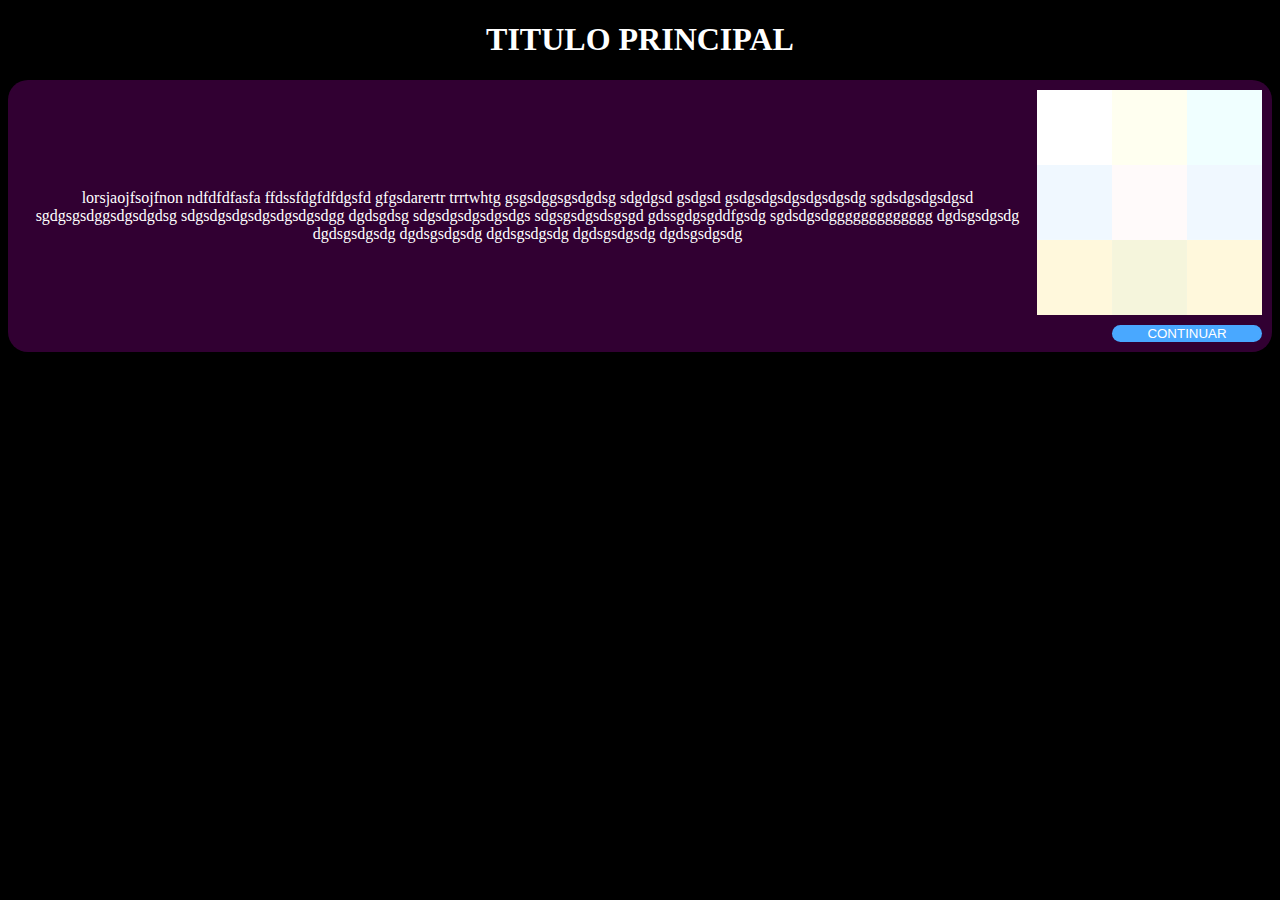
==== index.html @ aa1efca6 "Add files via upload" ====
<!DOCTYPE html>
<html lang="pt-br">
<head>
    <meta charset="UTF-8">
    <meta http-equiv="X-UA-Compatible" content="IE=edge">
    <meta name="viewport" content="width=device-width, initial-scale=1.0">
    <link rel="stylesheet" href="styles.css">
    <script src="scripts.js"></script>
    <title>Feliz Aniversário</title>
</head>
<body>
    <header>
        <h1>TITULO PRINCIPAL</h1> <!--FELIZ ANIVERSÁRIO-->
    </header>
    <main>
        <div class="texto">
            <p class="texto">
    lorsjaojfsojfnon ndfdfdfasfa
    ffdssfdgfdfdgsfd
    gfgsdarertr
    trrtwhtg
    gsgsdggsgsdgdsg
    sdgdgsd
    gsdgsd
    gsdgsdgsdgsdgsdgsdg
    sgdsdgsdgsdgsd
    sgdgsgsdggsdgsdgdsg
    sdgsdgsdgsdgsdgsdgsdgg
    dgdsgdsg
    sdgsdgsdgsdgsdgs
    sdgsgsdgsdsgsgd
    gdssgdgsgddfgsdg
    sgdsdgsdggggggggggggg 
    dgdsgsdgsdg
    dgdsgsdgsdg
    dgdsgsdgsdg
    dgdsgsdgsdg
    dgdsgsdgsdg
    dgdsgsdgsdg</p>
        </div>
        <div class="imagem">
            <img src="[data-uri]" alt="">
            <button>CONTINUAR</button>
        </div>
    </main>
</body>
</html>
---- styles.css ----
body {
    background-color: black;
}

header {
    text-align: center;
}

h1 {
    color: white;
}

main {
    display: flex;
    justify-content: center;
    align-items: center;

    background: #310032;
    border-radius: 20px;
}

p {
    color: white;
    background-color: #FA00FF;
    padding-left: 10px;
    margin-left: 10px;
    margin-right: 10px;
}

.texto {
    color: white;
    text-align: center;
    background-color: transparent;
}

button {
    background-color: #49A8FF;
    color: white;
    border-radius: 20px;
    margin-left: 75px;
    margin-right: 10px;
    width: 150px;
    border: none;
}

.imagem *{
    display: grid;
    gap: 10px;
    margin-top: 10px;
    margin-bottom: 10px;
    margin-right: 10px;
    background-size: cover ;
}

.tudo {
    background-color: red;
}


.final {
    background-color: red;
}
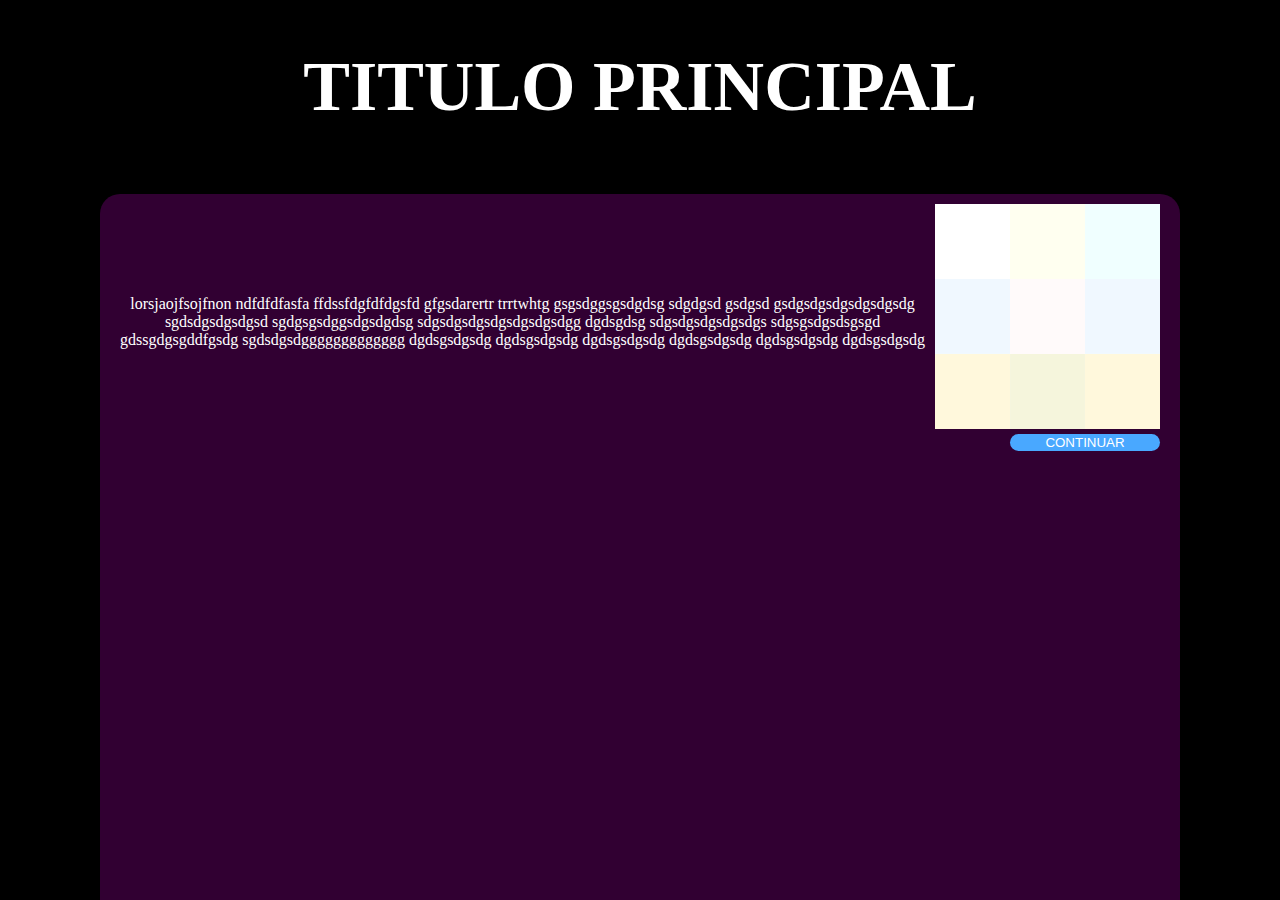
==== commit 74316382: "Update index.html" ====
--- a/index.html
+++ b/index.html
@@ -10,11 +10,10 @@
 </head>
 <body>
     <header>
-        <h1>TITULO PRINCIPAL</h1> <!--FELIZ ANIVERSÁRIO-->
+        <h1>TITULO PRINCIPAL</h1>
     </header>
     <main>
-        <div class="texto">
-            <p class="texto">
+        <p class="texto">
     lorsjaojfsojfnon ndfdfdfasfa
     ffdssfdgfdfdgsfd
     gfgsdarertr
@@ -37,11 +36,10 @@
     dgdsgsdgsdg
     dgdsgsdgsdg
     dgdsgsdgsdg</p>
-        </div>
-        <div class="imagem">
-            <img src="[data-uri]" alt="">
-            <button>CONTINUAR</button>
-        </div>
-    </main>
+    <div class="imagem_e_botao">
+        <img src="[data-uri]" alt="">
+        <button>CONTINUAR</button>
+    </div>
+</main>
 </body>
-</html>+</html>
--- a/styles.css
+++ b/styles.css
@@ -1,13 +1,14 @@
 body {
     background-color: black;
+    margin: 0px;
+    padding: 0px;
 }
 
 header {
     text-align: center;
-}
-
-h1 {
     color: white;
+    margin-top: 30px;
+    font-size: 35px;
 }
 
 main {
@@ -17,6 +18,11 @@
 
     background: #310032;
     border-radius: 20px;
+    margin-top: 20px;
+    margin-left: 100px;
+    margin-right: 100px;
+    padding-bottom: 85%;
+    position: fixed
 }
 
 p {
@@ -25,11 +31,10 @@
     padding-left: 10px;
     margin-left: 10px;
     margin-right: 10px;
+    text-align: center;
 }
 
 .texto {
-    color: white;
-    text-align: center;
     background-color: transparent;
 }
 
@@ -43,20 +48,28 @@
     border: none;
 }
 
-.imagem *{
-    display: grid;
+.imagem_e_botao {
     gap: 10px;
     margin-top: 10px;
-    margin-bottom: 10px;
     margin-right: 10px;
-    background-size: cover ;
-}
-
-.tudo {
-    background-color: red;
 }
 
 
-.final {
-    background-color: red;
-}+@media screen and (max-width: 700px) { 
+
+    main {
+        display: block;
+    }
+
+    .imagem_e_botao {
+        justify-content: center;
+        display: grid;
+        align-items: center;
+        margin: 0px;
+    }
+    
+    button {
+        margin: 0px;
+        margin-left: 40px;
+    }
+}
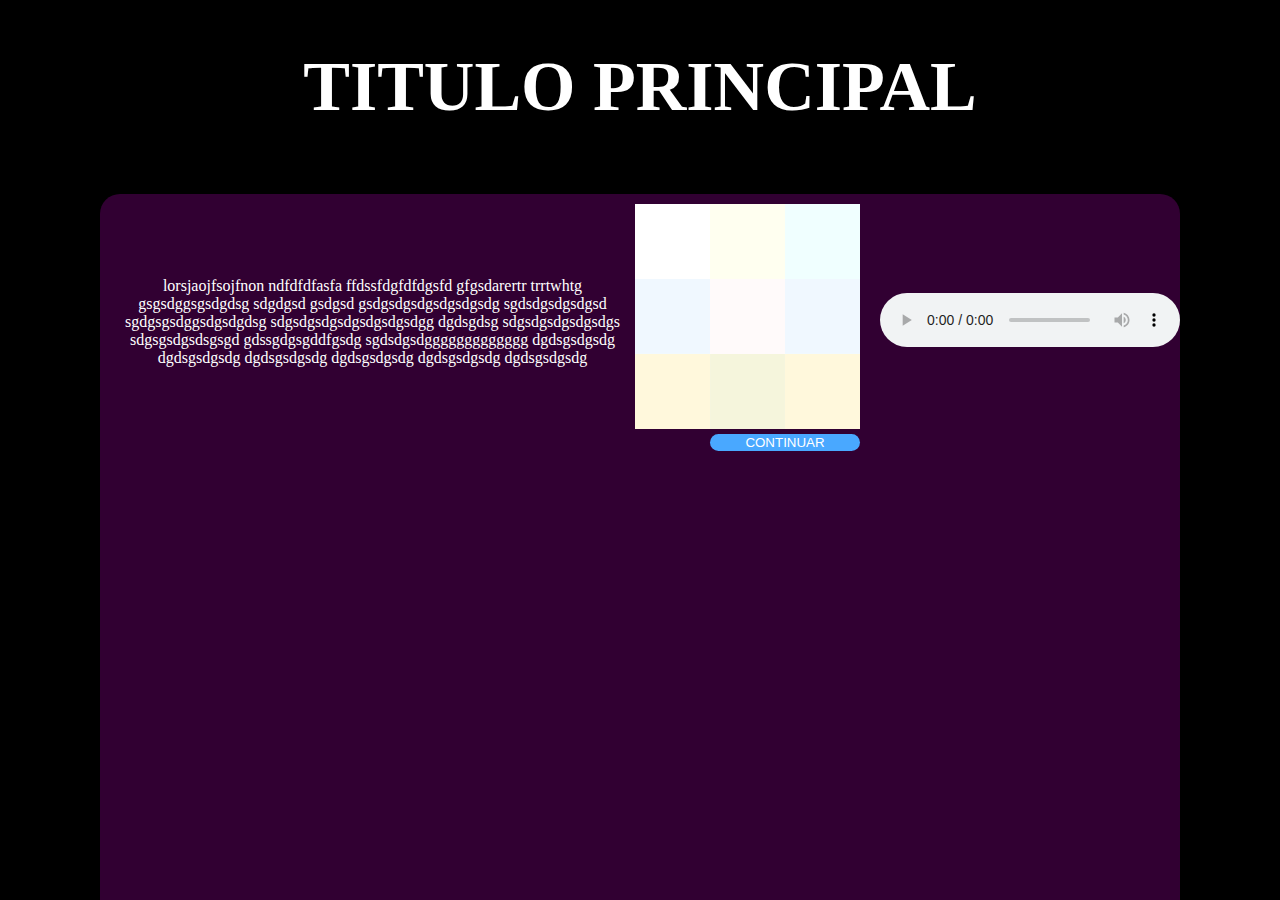
==== commit 2f241876: "Update index.html" ====
--- a/index.html
+++ b/index.html
@@ -40,6 +40,12 @@
         <img src="[data-uri]" alt="">
         <button>CONTINUAR</button>
     </div>
+        
+    <footer>
+        <audio controls>
+            <source src="audio.aac" type="audio/aac">
+        </audio>
+    </footer>
 </main>
 </body>
 </html>
--- a/styles.css
+++ b/styles.css
@@ -59,6 +59,8 @@
 
     main {
         display: block;
+        margin-left: 50px;
+        margin-right: 50px;
     }
 
     .imagem_e_botao {
@@ -72,4 +74,8 @@
         margin: 0px;
         margin-left: 40px;
     }
+    
+    header {
+        font-size: 15px;
+    }
 }
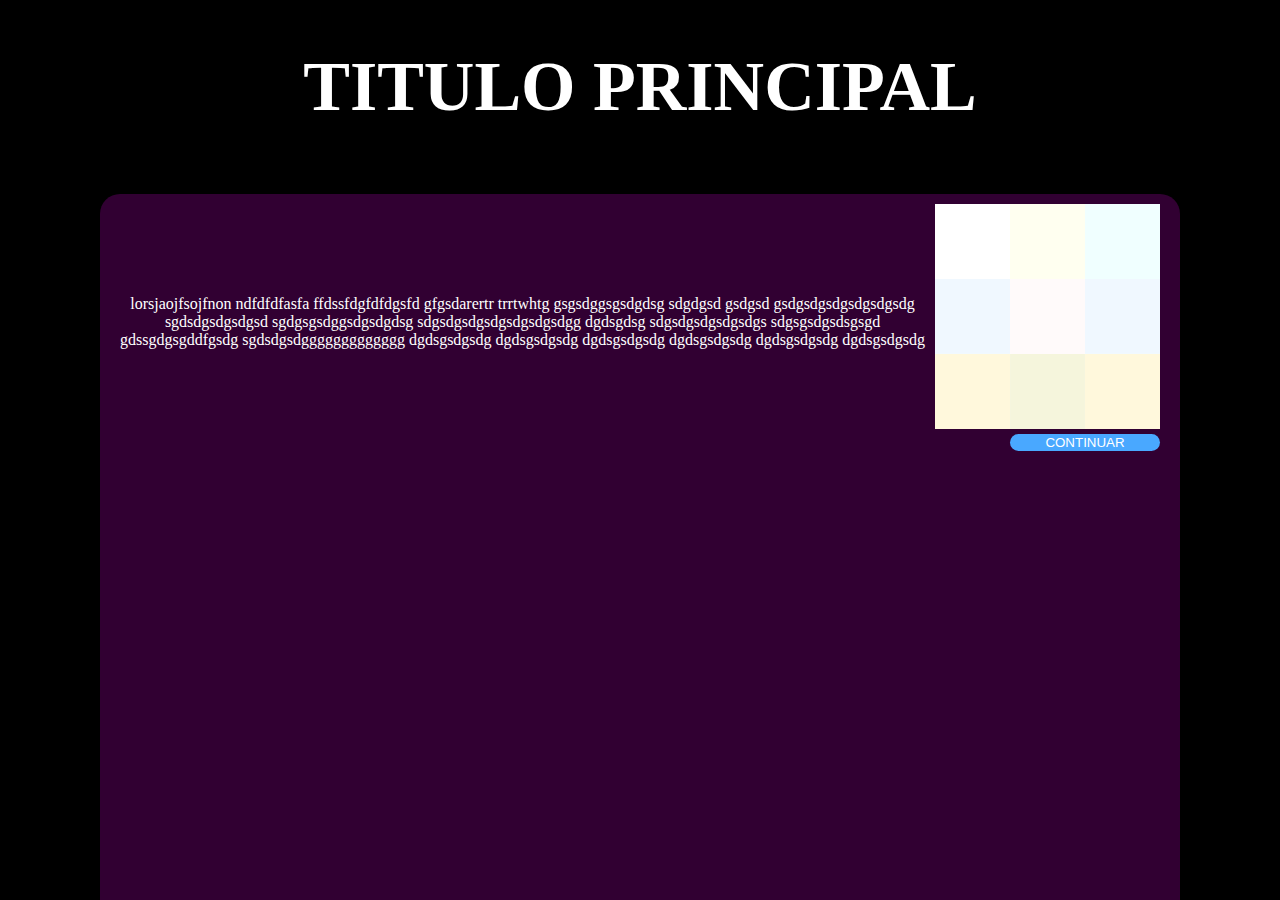
==== commit 40cc74a9: "Update index.html" ====
--- a/index.html
+++ b/index.html
@@ -40,12 +40,6 @@
         <img src="[data-uri]" alt="">
         <button>CONTINUAR</button>
     </div>
-        
-    <footer>
-        <audio controls>
-            <source src="audio.aac" type="audio/aac">
-        </audio>
-    </footer>
 </main>
 </body>
 </html>
--- a/styles.css
+++ b/styles.css
@@ -54,13 +54,23 @@
     margin-right: 10px;
 }
 
+audio {
+    position: fixed;
+    background-color: rgb(142, 163, 246);
+    align-self: flex-end;
+    width: 100%;
+    left: 0;
+    bottom: 0;
+    height: 30px;
+    flex: 1;
+    color: red;
+}
 
 @media screen and (max-width: 700px) { 
 
     main {
         display: block;
-        margin-left: 50px;
-        margin-right: 50px;
+        font-size: 14px;
     }
 
     .imagem_e_botao {
@@ -74,8 +84,4 @@
         margin: 0px;
         margin-left: 40px;
     }
-    
-    header {
-        font-size: 15px;
-    }
 }
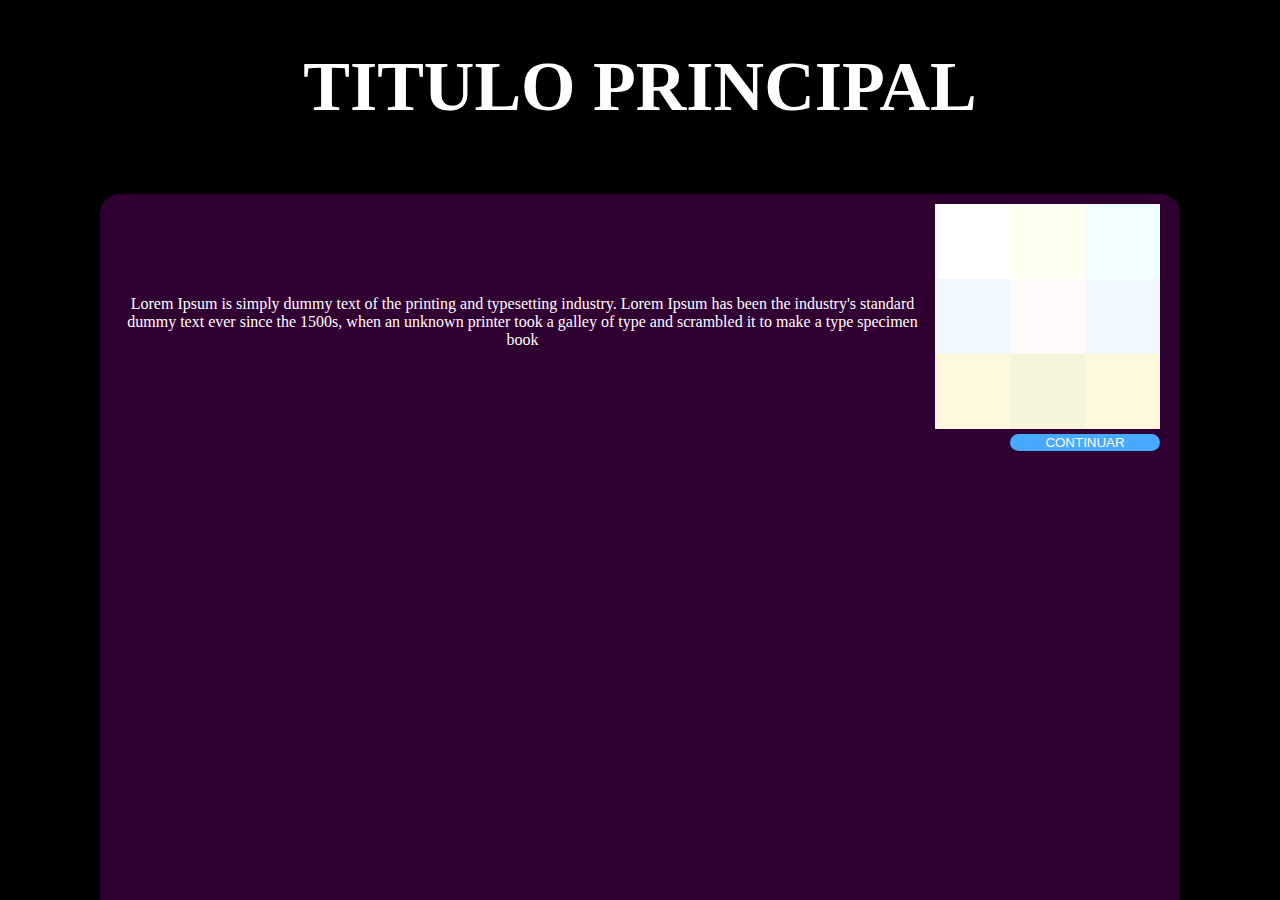
==== commit 0d07b09c: "Update index.html" ====
--- a/index.html
+++ b/index.html
@@ -6,39 +6,17 @@
     <meta name="viewport" content="width=device-width, initial-scale=1.0">
     <link rel="stylesheet" href="styles.css">
     <script src="scripts.js"></script>
-    <title>Feliz Aniversário</title>
+    <title>Trocar depois</title>
 </head>
 <body>
     <header>
         <h1>TITULO PRINCIPAL</h1>
     </header>
     <main>
-        <p class="texto">
-    lorsjaojfsojfnon ndfdfdfasfa
-    ffdssfdgfdfdgsfd
-    gfgsdarertr
-    trrtwhtg
-    gsgsdggsgsdgdsg
-    sdgdgsd
-    gsdgsd
-    gsdgsdgsdgsdgsdgsdg
-    sgdsdgsdgsdgsd
-    sgdgsgsdggsdgsdgdsg
-    sdgsdgsdgsdgsdgsdgsdgg
-    dgdsgdsg
-    sdgsdgsdgsdgsdgs
-    sdgsgsdgsdsgsgd
-    gdssgdgsgddfgsdg
-    sgdsdgsdggggggggggggg 
-    dgdsgsdgsdg
-    dgdsgsdgsdg
-    dgdsgsdgsdg
-    dgdsgsdgsdg
-    dgdsgsdgsdg
-    dgdsgsdgsdg</p>
+        <p class="texto">Lorem Ipsum is simply dummy text of the printing and typesetting industry. Lorem Ipsum has been the industry's standard dummy text ever since the 1500s, when an unknown printer took a galley of type and scrambled it to make a type specimen book</p>
     <div class="imagem_e_botao">
         <img src="[data-uri]" alt="">
-        <button>CONTINUAR</button>
+        <button type="button" onclick="segundaPagina()">CONTINUAR</button>
     </div>
 </main>
 </body>
--- a/styles.css
+++ b/styles.css
@@ -66,7 +66,10 @@
     color: red;
 }
 
-@media screen and (max-width: 700px) { 
+@media screen and (max-width: 700px) {
+    h1 {
+        font-size: 20px;
+    }
 
     main {
         display: block;
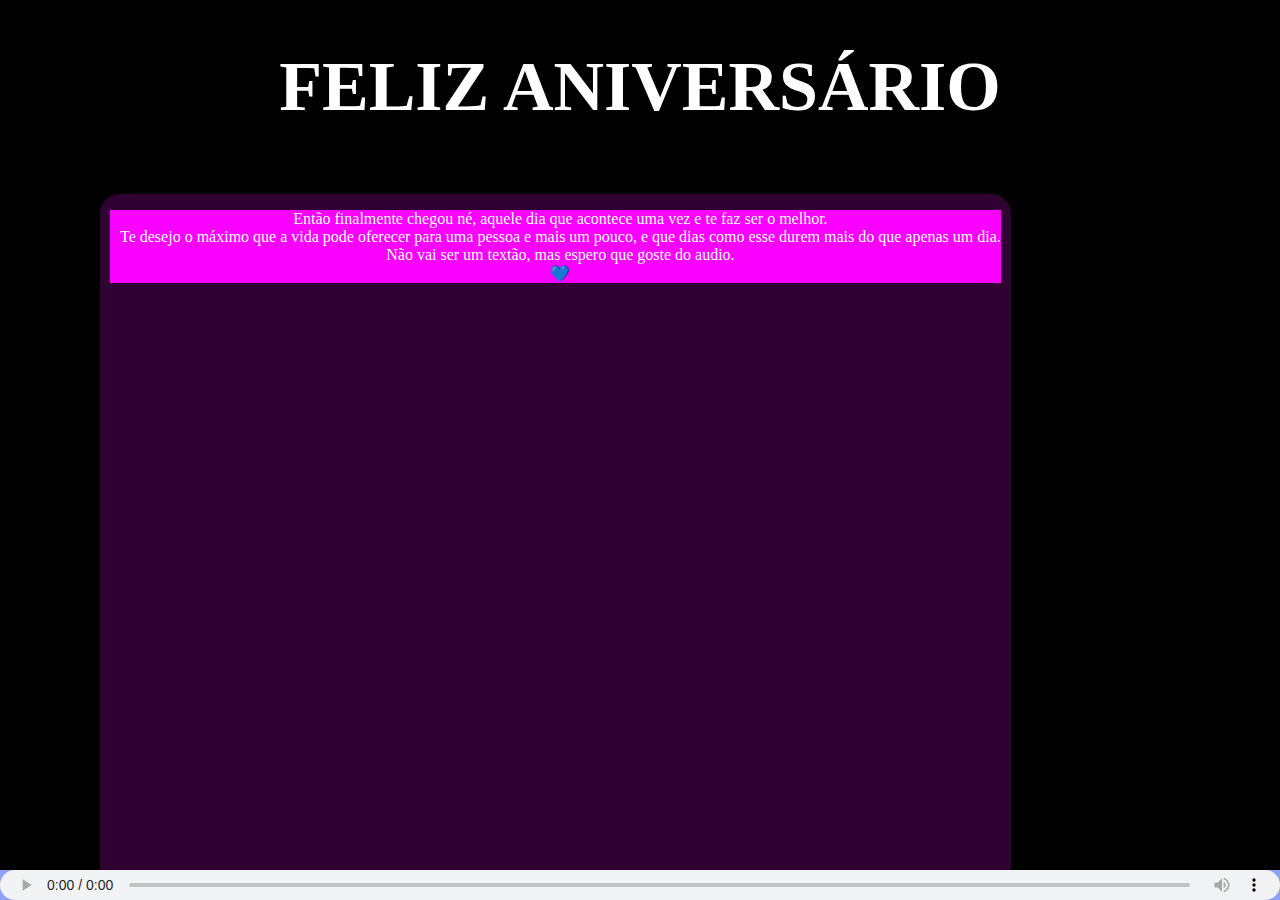
==== commit 1092a413: "Update index.html" ====
--- a/index.html
+++ b/index.html
@@ -5,19 +5,22 @@
     <meta http-equiv="X-UA-Compatible" content="IE=edge">
     <meta name="viewport" content="width=device-width, initial-scale=1.0">
     <link rel="stylesheet" href="styles.css">
-    <script src="scripts.js"></script>
-    <title>Trocar depois</title>
+    <title>Feliz Aniversário</title>
 </head>
 <body>
     <header>
-        <h1>TITULO PRINCIPAL</h1>
+        <h1>FELIZ ANIVERSÁRIO</h1>
     </header>
     <main>
-        <p class="texto">Lorem Ipsum is simply dummy text of the printing and typesetting industry. Lorem Ipsum has been the industry's standard dummy text ever since the 1500s, when an unknown printer took a galley of type and scrambled it to make a type specimen book</p>
-    <div class="imagem_e_botao">
-        <img src="[data-uri]" alt="">
-        <button type="button" onclick="segundaPagina()">CONTINUAR</button>
+        <p>Então finalmente chegou né, aquele dia que acontece uma vez e te faz ser o melhor.<br>Te desejo o máximo que a vida pode oferecer para uma pessoa e mais um pouco, e que dias como esse durem mais do que apenas um dia.<br>Não vai ser um textão, mas espero que goste do audio.<br>💙 </p>
+    <div class="imagem">
+        <img src="Stitch-sit.png" alt="">
     </div>
-</main>
+    <footer>
+        <audio controls>
+            <source src="audio/feliz aniversario.mpeg" type="audio/mpeg">
+        </audio>
+    </footer>
+    </main>
 </body>
 </html>
--- a/styles.css
+++ b/styles.css
@@ -54,6 +54,7 @@
     margin-right: 10px;
 }
 
+
 audio {
     position: fixed;
     background-color: rgb(142, 163, 246);
@@ -66,14 +67,18 @@
     color: red;
 }
 
+
+
 @media screen and (max-width: 700px) {
-    h1 {
+    header {
         font-size: 20px;
     }
 
     main {
         display: block;
         font-size: 14px;
+        margin-left: 70px;
+        margin-right: 70px;
     }
 
     .imagem_e_botao {
@@ -88,3 +93,7 @@
         margin-left: 40px;
     }
 }
+
+/* * {
+    border: red 1px solid;
+} */
